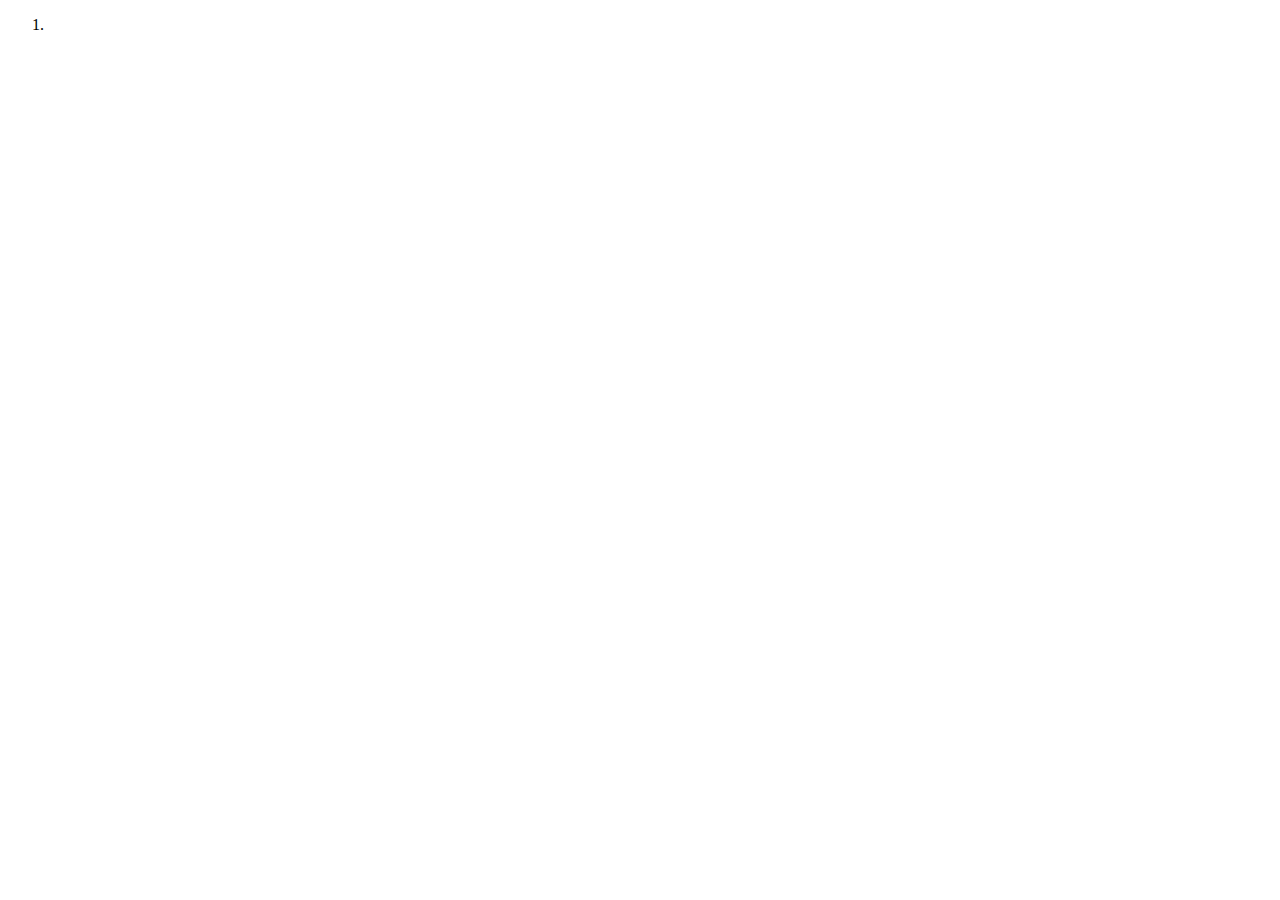
==== index.html @ 02cfd31d "Create index.html" ====
<!DOCTYPE html>
<html>
  <head>
    <link rel="stylesheet" href="styles.css">
  </head>
  <body>
    <ol>
      <li></li>
    </ol>
  </body>
  <script src="./javascript.js"></script>
  <noscript>there's probably script?</noscript>
</html>
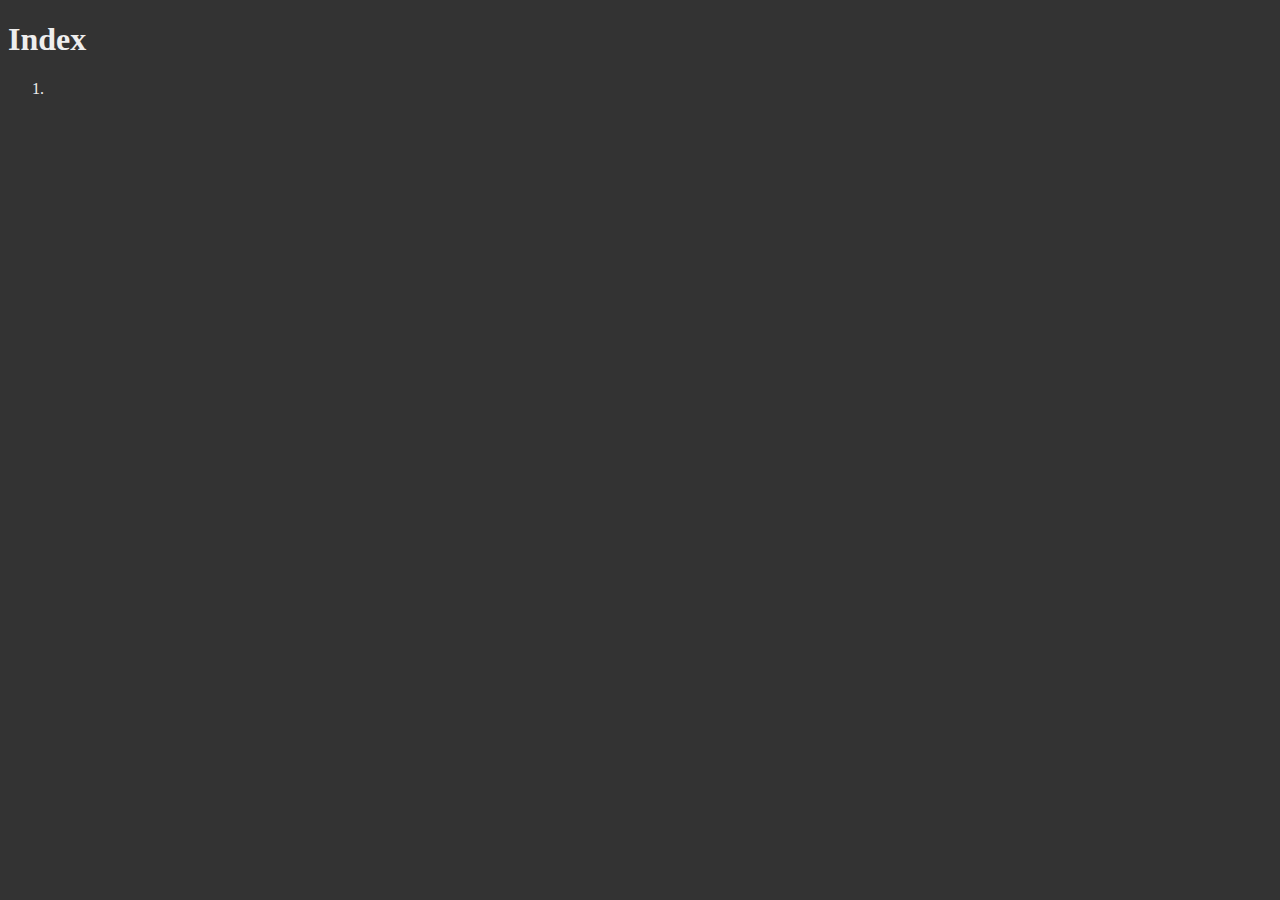
==== commit f584f45f: "added index link to vnw" ====
--- a/index.html
+++ b/index.html
@@ -2,10 +2,11 @@
 <html>
   <head>
     <link rel="stylesheet" href="styles.css">
+    <h1>Index</h1>
   </head>
   <body>
     <ol>
-      <li></li>
+      <li><a href"https://idiotdare.github.io/xie/VnW/contents.html</li>
     </ol>
   </body>
   <script src="./javascript.js"></script>
--- a/styles.css
+++ b/styles.css
@@ -0,0 +1,6 @@
+body {
+    background-color: #333333;
+    color: #EEEEEE;
+    width: 75%;
+    height: 90%;
+}